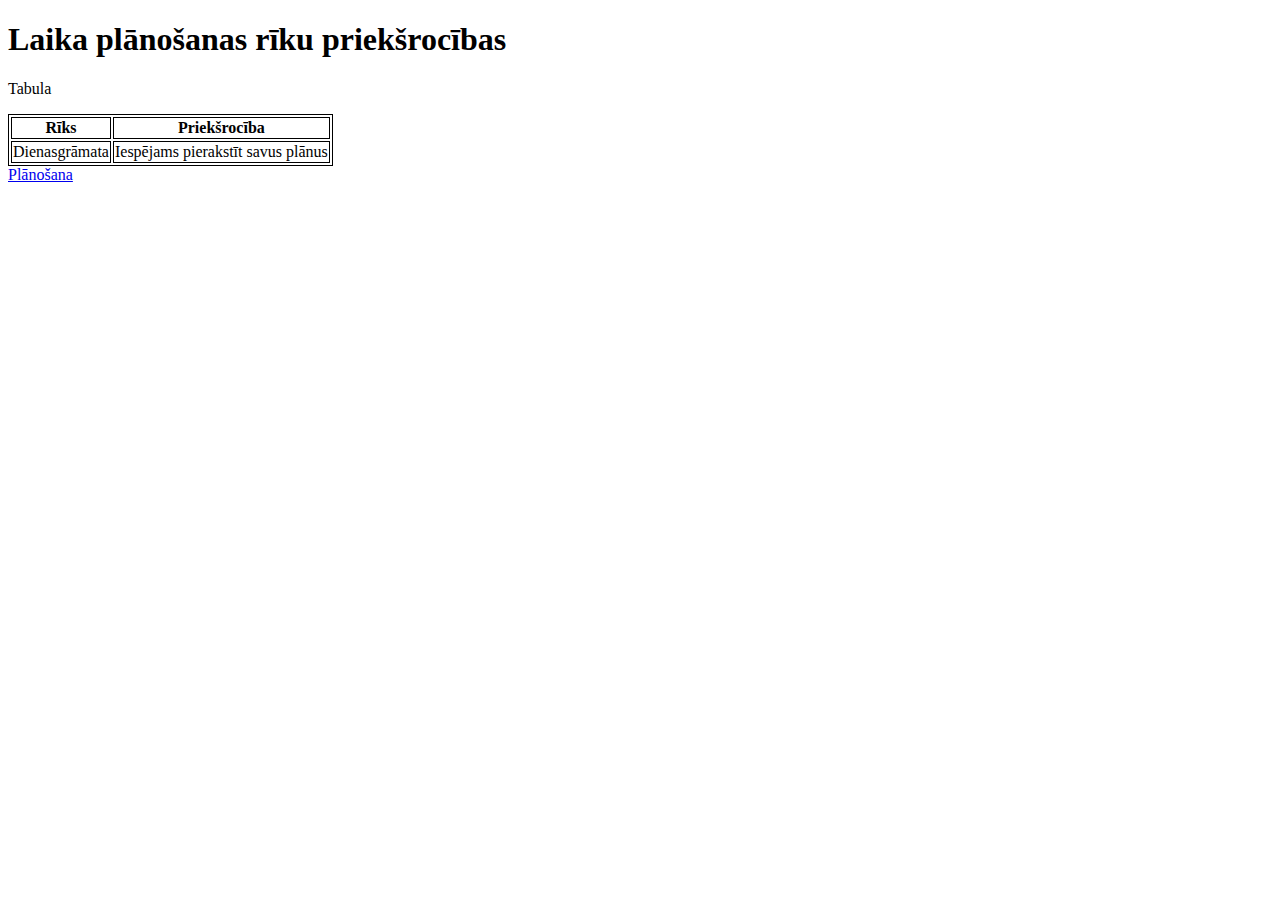
==== public_html/lietotnes.html @ 5de6b799 "" ====
<!DOCTYPE html>
<!--
Click nbfs://nbhost/SystemFileSystem/Templates/Licenses/license-default.txt to change this license
Click nbfs://nbhost/SystemFileSystem/Templates/ClientSide/html.html to edit this template
-->
<html>
    <head>
        <link rel="stylesheet" href="mansStils.css"/>
        <style>
            table, th, td {
                border: 1px solid black;
            }
        </style>
        <title>Laika plānošanas rīku priekšrocības</title>
        <meta charset="UTF-8">
        <meta name="viewport" content="width=device-width, initial-scale=1.0">
    </head>
    <body>
        <table>
        <h1>Laika plānošanas rīku priekšrocības</h1>
        <p>Tabula</p>
            <tr>
                <th>Rīks</th>
                <th>Priekšrocība</th>
            </tr>
            <tr>
                <td>Dienasgrāmata</td>
                <td>Iespējams pierakstīt savus plānus</td>
            </tr>
        </table>
        <a href="index.html"> Plānošana </a>
    </body>
</html>
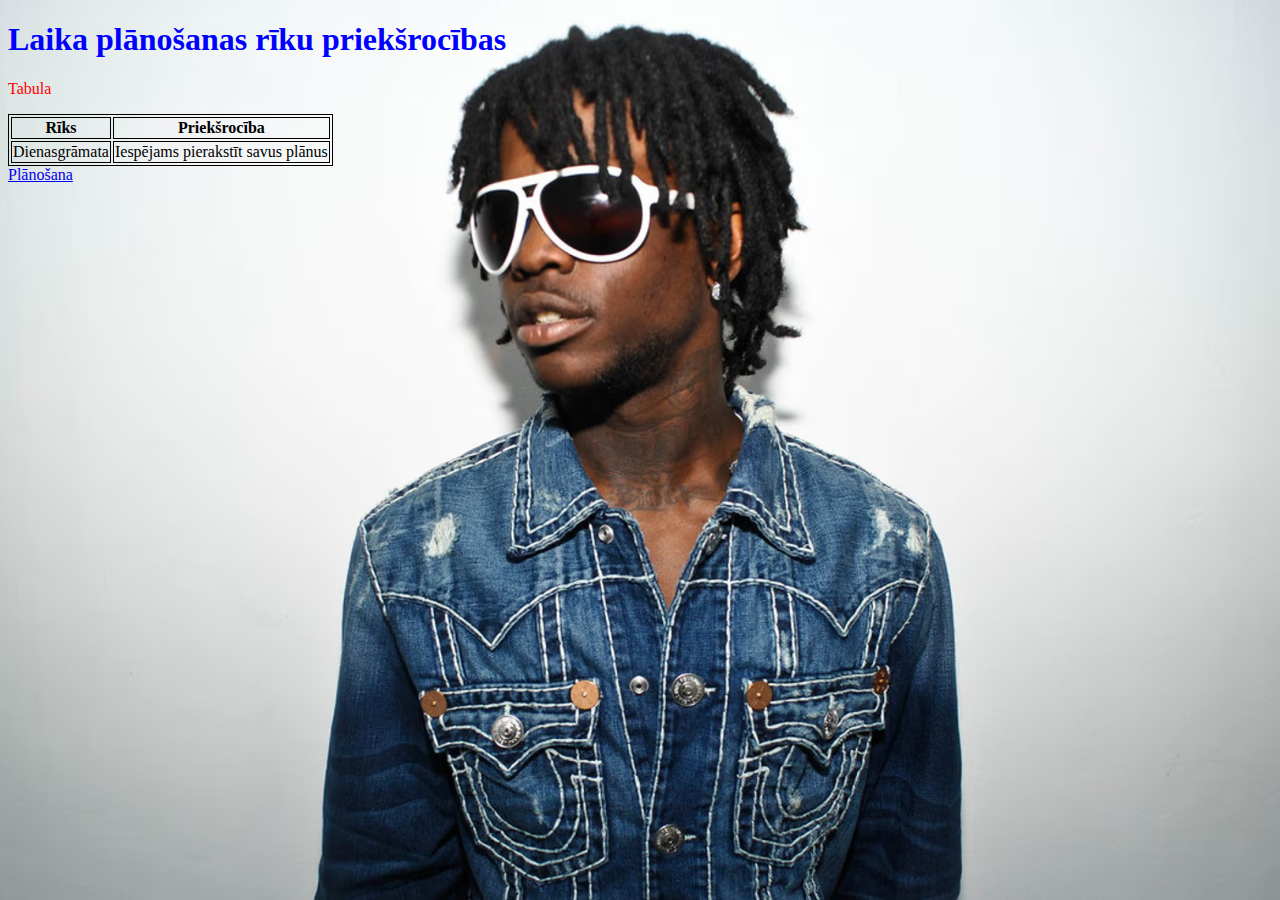
==== commit f19641a9: "pd done" ====
--- a/public_html/lietotnes.html
+++ b/public_html/lietotnes.html
@@ -5,7 +5,7 @@
 -->
 <html>
     <head>
-        <link rel="stylesheet" href="mansStils.css"/>
+        <link rel="stylesheet" href="css/mansStils.css"/>
         <style>
             table, th, td {
                 border: 1px solid black;
@@ -16,9 +16,9 @@
         <meta name="viewport" content="width=device-width, initial-scale=1.0">
     </head>
     <body>
-        <table>
         <h1>Laika plānošanas rīku priekšrocības</h1>
         <p>Tabula</p>
+        <table>
             <tr>
                 <th>Rīks</th>
                 <th>Priekšrocība</th>
--- a/public_html/css/mansStils.css
+++ b/public_html/css/mansStils.css
@@ -0,0 +1,15 @@
+
+body {
+    background-image: url(../images/ck2.jpg);
+    background-repeat: no-repeat;
+    background-position: center;
+    background-attachment: fixed;
+    background-size: cover;
+}
+h1 {
+    color: blue;
+}
+p {
+    color: red;
+    font-size: 100%;
+}
